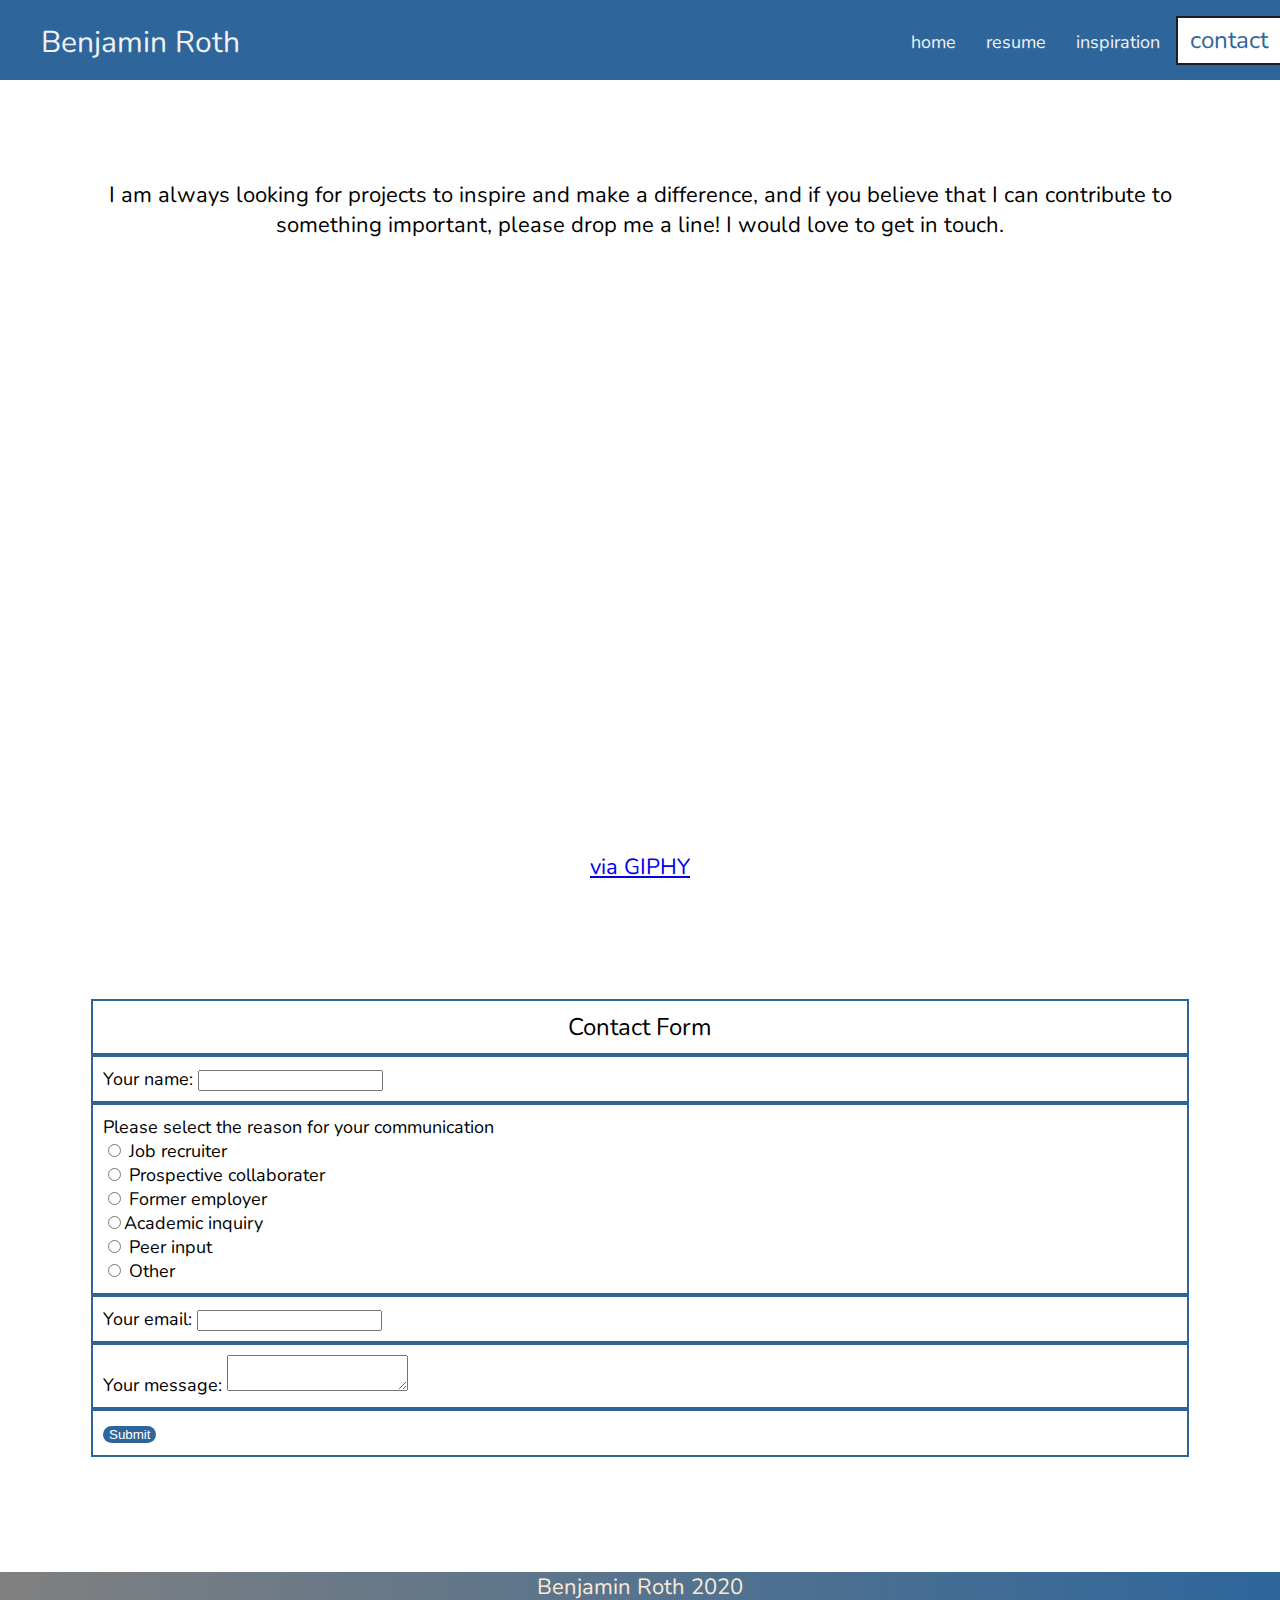
==== contact.html @ 8848e215 "Add files via upload" ====
<!DOCTYPE html>

<html lang="en">
<head>
    <meta charset="UTF-8">
    <meta name="viewport" content="width=device-width,initial-scale=1.0">
    <link rel="shortcut icon" href="images/favicon.jpg"/>
    <link href="https://fonts.googleapis.com/css?family=Nunito&display=swap" rel="stylesheet">
    <link rel="stylesheet" type="text/css" href="css/html5reset.css"/>
    <link rel="stylesheet" type="text/css" href="css/style.css"/>
    <title >Benjamin Roth Portfolio</title>
</head>
<body>
<div class="skip"><a href="#main">Skip to Main Content</a></div>
<header>
    <div id=headname>
        <p>Benjamin Roth</p>
    </div>
  <div id=navwrapper>
    <nav id="navigation" class="navigation">
      <a id="home_button" href = "index.html">home</a>
      <a id="resume_button" href = "resume.html">resume</a>
      <a id="inspiration_button" href = "inspiration.html">inspiration</a>
      <a id="contact_button" href = "contact.html" class="current">contact</a>
    </nav>
  </div>
</header>

<main id="maincontent">
  <div class="preform"> I am always looking for projects to inspire and make a difference, and if you believe that I can contribute to something important, please drop me a line! I would love to get in touch. </div>
  <iframe class="mailgif" src="https://giphy.com/embed/V6XBe0GQZSNO0" width="480" height="480" frameBorder="0" class="giphy-embed" allowFullScreen></iframe><p><a href="https://giphy.com/gifs/mail-V6XBe0GQZSNO0">via GIPHY</a></p>
<div class="formspree">

  <form id="form"
  action="https://formspree.io/mqklzjvy"
  method="POST"
  >
  <div>
  <legend id="legend">Contact Form</legend>
  </div>
  <div>
  <label>
    Your name:
    <input type="text" name="name">
  </label>
  </div>
  <div>
  Please select the reason for your communication<br>
  <input type="radio" name ="purpose" id = "job recruiter" value = "job"> <label for ="job recruiter">Job recruiter</label><br>

  <input type="radio" name ="purpose" id = "prospective collaborater" value  ="collab"> <label for ="prospective collaborater" >Prospective collaborater</label><br>

  <input type="radio" name ="purpose" id = "pig" value  ="labor exploiter"> <label for ="pig">Former employer</label><br>

  <input type="radio" name ="purpose" id = "academic inquiry" value  ="acad"><label for ="academic inquiry">Academic inquiry</label><br>

  <input type="radio" name ="purpose" id = "peer input" value  ="peer"> <label for ="peer input">Peer input</label><br>

  <input type="radio" name ="purpose" id = "other" value  ="other"> <label for ="other">Other</label><br>
 </div>
 <div>
  <label>
    Your email:
    <input type="text" name="_replyto">
  </label>
  </div>
  <div>
  <label>
    Your message:
    <textarea name="message"></textarea>
  </label>
 </div>
 <div>
  <button id="button" type="submit">Submit</button>
  </form>
</div>
</div>
</main>

<div class="footer">
  <footer>
  <a href="https://www.linkedin.com/in/benjamin-roth-9b855050/"><i title="linkedin logo" class="fab fa-linkedin"></i>Benjamin Roth 2020</a>
  </footer>
</div>

</body>
</html>
---- css/style.css ----
html{
scroll-behavior: smooth;
}




body{
font-family: Nunito;
font-size: 22px;
margin: 0;
padding: 0;
}



.skip a{
background: white;
left: 0;
padding: 6px;
-webkit-transition: top 1s ease-out;
transition: top 1s ease-out;
z-index: 1;
position: absolute;
top: -50px;
}

.skip a:focus{
top:0;
border: #17202A 2px;
}

header{
background-color: #2E669B;
display: flex;
justify-content: center;
align-items: center;
outline: 2px black;
position: center;
flex-direction: column;
height: 120px;
align-content: space-between;
}

header p{
justify-items: center;
color: #F2F3F4;
font-size: 24px;

}

nav{
background-color: #2E669B;
color: #F2F3F4;
position: relative;
}
nav li{
flex-direction: row;
}
nav a{
color: #F2F3F4;
text-decoration: none; 
padding: 8px;
font-size: 18px;
outline: 2px solid white;
}
.current{
color: #2e669b;
background: white;
outline: 2px solid #17202A;
font-size: 110%;
}
#home_button:hover, #home_button:focus{
    color: #2e669b;
    background: white;
}
#resume_button:hover, #resume_button:focus{
    color: #2e669b;
    background: white;
}
#inspiration_button:hover, #inspiration_button:focus{
    color: #2e669b;
    background: white;
}
#contact_button:hover, #contact_button:focus{
    color: #2e669b;
    background: white;
}
#home_button:focus{
    color: #2e669b;
    background: white;
}

main{
    display: flex;
    align-content: center;
    justify-content: center;
    padding: 40px;
}

main p{
    display: flex;
    text-align: center;
    justify-content: center;
    align-content: center;
}

#rsme{
    display:none;
    order: 1;
}


#download, button{
    order: 2; 
    background-color: #2e669b;
    border: none;
    color: white;
    text-align: center;
    text-decoration: none;
    font-size: 12;
    border-radius: 12px;
    position: relative;
    text-align: center;
}

#download:hover{
    background-color: #1d4162;
}

#download:active{
    background-color: #1d4162;
    box-shadow: 0 5px #666;
}

#maincontent{
    display: flex;
    flex-direction: column;
}

.gallery_container{
    margin: 0 auto;
    max-width: 1000px;
    padding: 1rem;
}

.responsive_image{
    max-width: 100%;
    image-orientation: from-image;
}

.gallery img{
    display: block;
    image-orientation: from-image;
}

.gallery{
    margin: 1rem;
    image-orientation: from-image;
}

.gallery:hover{
    transition: transform 0.8s;
    filter: grayscale(98%) opacity(10%);
    image-orientation: from-image;
}

.formspree{
    font-size: 16px;
    padding: 25px;
}

.formspree div{
    padding: 10px;
    border: 2px solid #2e669b;
    text-align: left;
}
.preform{
    text-align: center;
    padding: 10px;
    margin: 10px;
}
#legend{
    font-size: 24px;
    text-align: center;
}

#mobileresume{
    outline: 2px solid darkred;
    padding: 10px;
}

.desktop{
    display:none;
}

.tablet{
    display:none;
}

footer{
position: relative;
width: 100%;
bottom:0;
display: flex;
background: linear-gradient(to left, #2E669B, gray);
justify-content: center;
flex-direction: row-reverse;
}

footer a{
    color: antiquewhite;
    text-decoration: none;
}

.mailgif{
    align-self: center;
    
}
  
  .heading {
      text-align: center;
      font-size: 22px;
      letter-spacing: 1px;
      padding: 30px;
      color: #2E669B;
  }
  
  .gallery-image {
    padding: 20px;
    display: flex;
    flex-wrap: wrap;
    justify-content: center;
  }
  
  .gallery-image img {
    height: 250px;
    width: 350px;
    transform: scale(1.0);
    transition: transform 0.4s ease;
  }
  
  .img-box {
    box-sizing: content-box;
    margin: 10px;
    height: 250px;
    width: 350px;
    overflow: hidden;
    display: inline-block;
    color: white;
    position: relative;
    background-color: white;
  }
  
  .caption {
    position: absolute;
    bottom: 5px;
    left: 20px;
    opacity: 0.0;
    transition: transform 0.3s ease, opacity 0.3s ease;
  }
  
  .transparent-box {
    height: 250px;
    width: 350px;
    background-color:rgba(0, 0, 0, 0);
    position: absolute;
    top: 0;
    left: 0;
    transition: background-color 0.3s ease;
  }
  
  .img-box:hover img{ 
    transform: rotateY(180deg);
  }

  .img-box:focus img{
      transform: rotateY(180deg);
  }
  
  .img-box:hover .transparent-box {
    background-color:rgba(0, 0, 0, 0.8);
  }
  
  .img-box:hover .caption {
    transform: translateY(-20px);
    opacity: 1.0;
  }
  
  .img-box:hover {
    cursor: pointer;
  }
  
  .caption > p:nth-child(2) {
    font-size: 0.8em;
  }
  
  .opacity-low {
    opacity: 0.5;
  }

   #ram:focus{
       transform:translateY(180deg);
   }






@media screen and (prefers-reduced-motion: reduce){
html{
scroll-behavior: auto;
}

.skip a{
-webkit-transition: none;
transition: none;
}
}


@media all and (min-width: 550px){
    .gallery{
        width: calc(100% / 3);
    }

    .gallery_grid{
        display:flex;
        flex-wrap: wrap;
        flex-direction: row;
        justify-content: space-evenly;
    }

    nav a{
        padding: 10px 18px 10px 18px;
    }

@media all and (min-width: 800px){
header{
display: flex;
flex-direction: row-reverse;
justify-content: flex-start;
align-items: center;
position: relative;
height: 80px;
}

header p{
padding-right: 20px;
flex: 0 1 auto;
position: absolute;
flex-direction: row-reverse;
font-size: 30px;
top: -10%;
transform: translateX(-50%);
left: 150px;
}

main{
    padding-left: 1rem;
    padding-right: 1rem;
}
main p{
    text-align: center;
    padding-top: 50px;
    padding-left: 100px;
    padding-right: 100px;
    padding-bottom: 20px;
}
#rsme{
    display: flex;
}
#mobileresume{
    display:none;
}

.gallery_grid{
    display:flex;
    flex-wrap: wrap;
    flex-direction: row;
    justify-content: space-evenly;
}

.gallery{
    width: calc(100% / 4);
}

nav li{
align-self: flex-end;
}
nav a{
align-self: flex-end;
padding: 6px 12px 6px 12px;
outline: none;
}

#download{
    display:none;
}

.formspree{
    font-size: 18px;
    margin: 50px;
}

.preform{
    text-align: center;
    padding: 50px;
    margin: 10px;
}

}
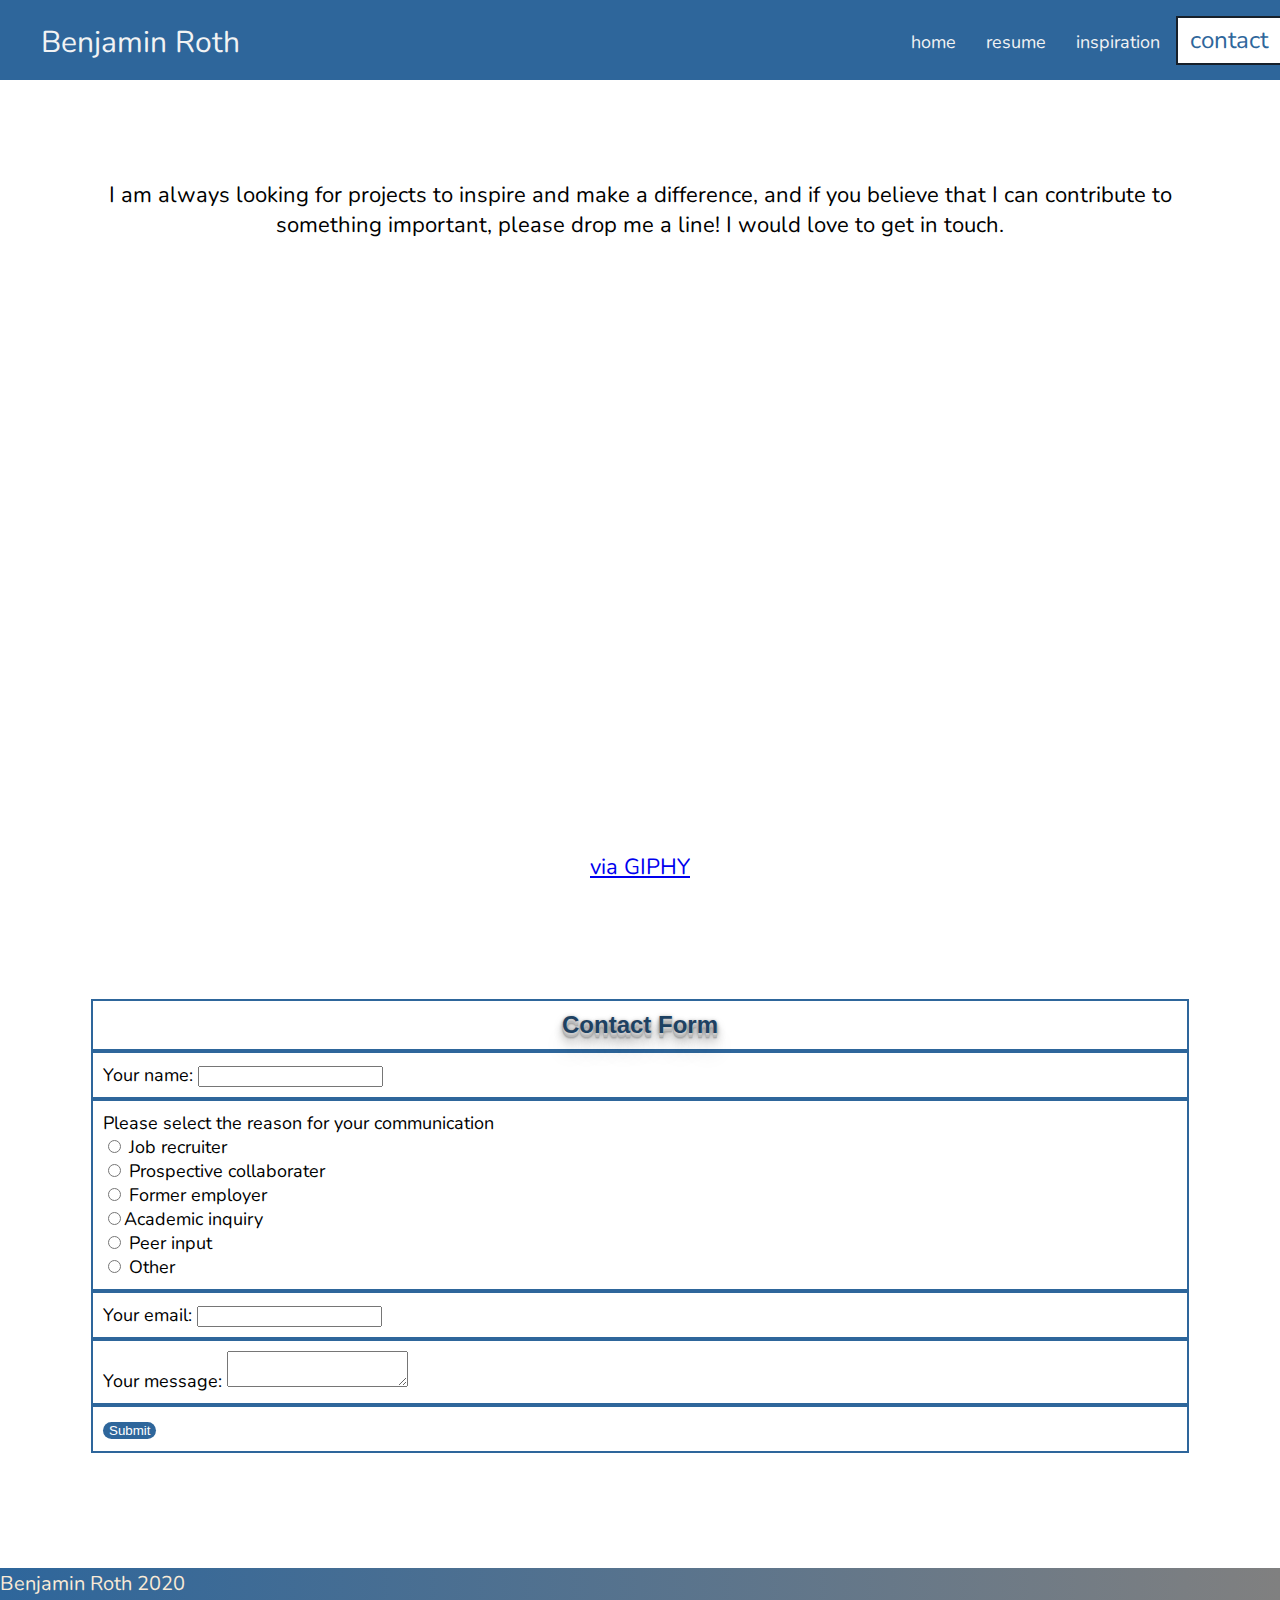
==== commit 5e054a6c: "Add files via upload" ====
--- a/contact.html
+++ b/contact.html
@@ -2,6 +2,16 @@
 
 <html lang="en">
 <head>
+  <!-- Global site tag (gtag.js) - Google Analytics -->
+<script async src="https://www.googletagmanager.com/gtag/js?id=UA-160610876-1"></script>
+<script>
+  window.dataLayer = window.dataLayer || [];
+  function gtag(){dataLayer.push(arguments);}
+  gtag('js', new Date());
+
+  gtag('config', 'UA-160610876-1');
+</script>
+<script type="text/javascript" src="https://platform-api.sharethis.com/js/sharethis.js#property=5e6c3aa7d51fbf0012cdae7d&product=inline-share-buttons" async="async"> </script>
     <meta charset="UTF-8">
     <meta name="viewport" content="width=device-width,initial-scale=1.0">
     <link rel="shortcut icon" href="images/favicon.jpg"/>
@@ -27,6 +37,7 @@
 </header>
 
 <main id="maincontent">
+
   <div class="preform"> I am always looking for projects to inspire and make a difference, and if you believe that I can contribute to something important, please drop me a line! I would love to get in touch. </div>
   <iframe class="mailgif" src="https://giphy.com/embed/V6XBe0GQZSNO0" width="480" height="480" frameBorder="0" class="giphy-embed" allowFullScreen></iframe><p><a href="https://giphy.com/gifs/mail-V6XBe0GQZSNO0">via GIPHY</a></p>
 <div class="formspree">
@@ -81,6 +92,7 @@
   <footer>
   <a href="https://www.linkedin.com/in/benjamin-roth-9b855050/"><i title="linkedin logo" class="fab fa-linkedin"></i>Benjamin Roth 2020</a>
   </footer>
+  <div class="sharethis-inline-follow-buttons"></div>
 </div>
 
 </body>
--- a/css/style.css
+++ b/css/style.css
@@ -183,6 +183,22 @@
 #legend{
     font-size: 24px;
     text-align: center;
+    color: #1d4162;
+  font-weight: bold;
+  font-family: Helvetica;
+  text-shadow: 
+    0 1px 0 #ccc, 
+    0 2px 0 #c9c9c9, 
+    0 3px 0 #bbb, 
+    0 4px 0 #b9b9b9, 
+    0 5px 0 #aaa, 
+    0 6px 1px rgba(0,0,0,.1), 
+    0 0 5px rgba(0,0,0,.1), 
+    0 1px 3px rgba(0,0,0,.3), 
+    0 3px 5px rgba(0,0,0,.2), 
+    0 5px 10px rgba(0,0,0,.25), 
+    0 10px 10px rgba(0,0,0,.2), 
+    0 20px 20px rgba(0,0,0,.15);
 }
 
 #mobileresume{
@@ -198,20 +214,25 @@
     display:none;
 }
 
-footer{
+.footer{
 position: relative;
 width: 100%;
+height: 50px;
 bottom:0;
-display: flex;
-background: linear-gradient(to left, #2E669B, gray);
-justify-content: center;
-flex-direction: row-reverse;
-}
-
-footer a{
+display: grid;
+background: linear-gradient(to left, gray, #2E669B);
+grid-template-columns: auto 250px auto;
+}
+
+.footer a{
     color: antiquewhite;
     text-decoration: none;
-}
+    grid-column: 2;
+    font-size: 16px;
+    text-align: center;
+    text-justify: center;
+}
+
 
 .mailgif{
     align-self: center;
@@ -317,6 +338,20 @@
 -webkit-transition: none;
 transition: none;
 }
+.img-box:hover .caption {
+    transform: none;
+  }
+  .img-box:hover img{ 
+    transform: none;
+  }
+
+  .img-box:focus img{
+      transform: none;
+  }
+  .mailgif{
+    display:none;
+    
+}
 }
 
 
@@ -409,5 +444,11 @@
     padding: 50px;
     margin: 10px;
 }
-
-}+.footer a{
+    color: antiquewhite;
+    text-decoration: none;
+    grid-column: 2;
+    font-size: 20px;
+    text-align: center;
+    text-justify: center;
+}
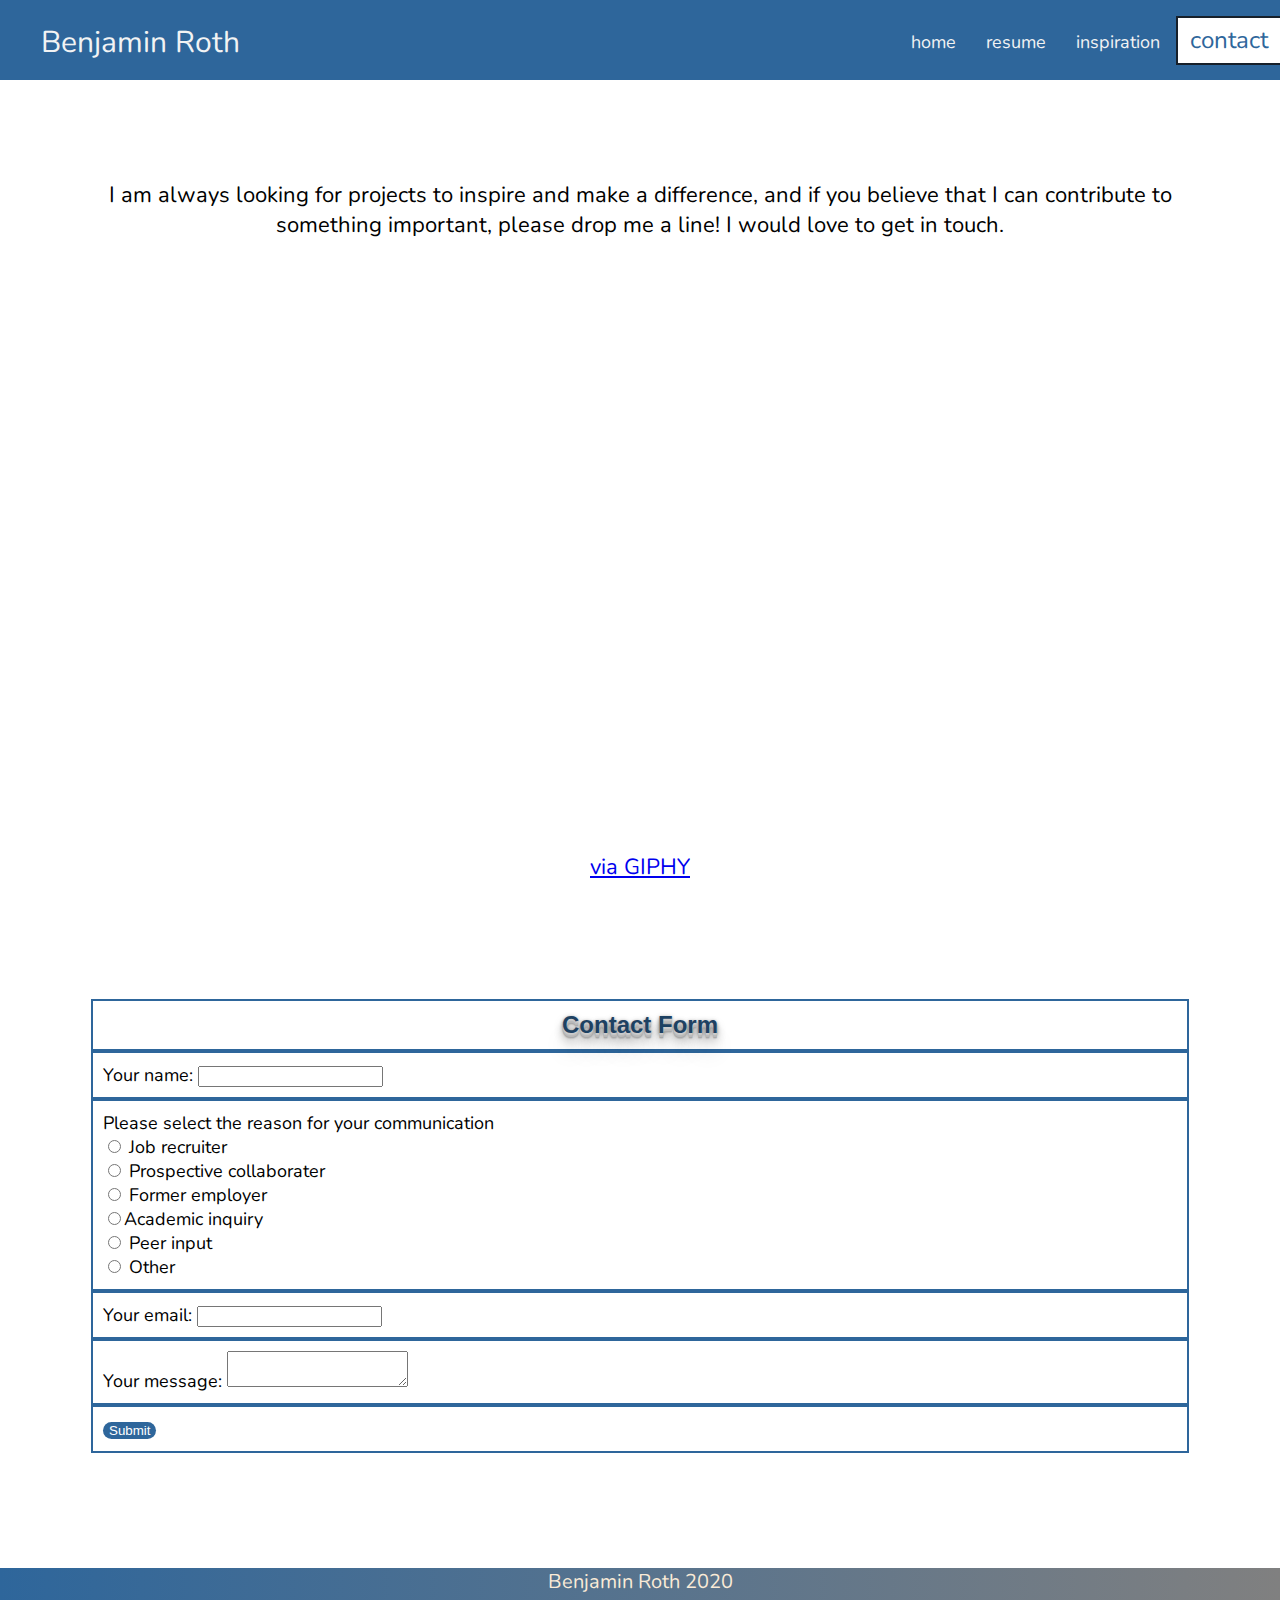
==== commit 72a3b188: "Add files via upload" ====
--- a/contact.html
+++ b/contact.html
@@ -89,9 +89,7 @@
 </main>
 
 <div class="footer">
-  <footer>
   <a href="https://www.linkedin.com/in/benjamin-roth-9b855050/"><i title="linkedin logo" class="fab fa-linkedin"></i>Benjamin Roth 2020</a>
-  </footer>
   <div class="sharethis-inline-follow-buttons"></div>
 </div>
 
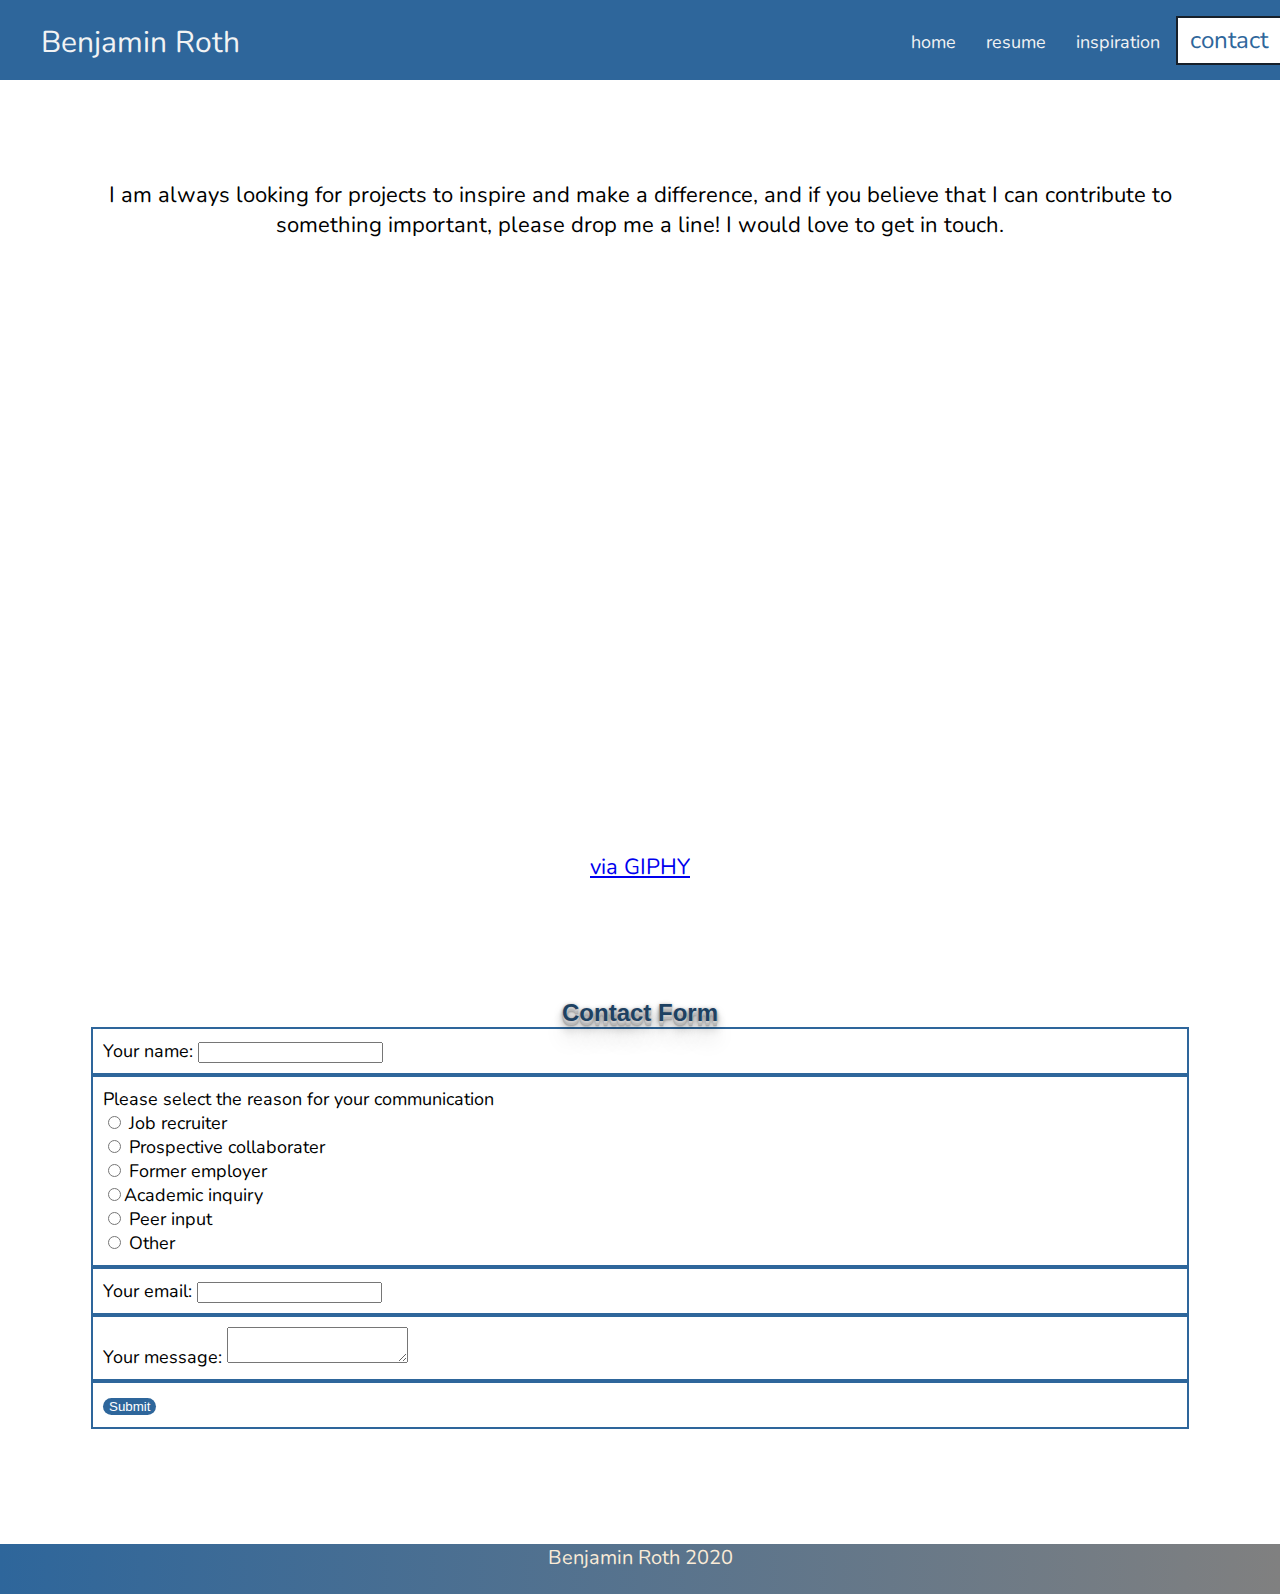
==== commit cdd12b5c: "Add files via upload" ====
--- a/contact.html
+++ b/contact.html
@@ -39,33 +39,33 @@
 <main id="maincontent">
 
   <div class="preform"> I am always looking for projects to inspire and make a difference, and if you believe that I can contribute to something important, please drop me a line! I would love to get in touch. </div>
-  <iframe class="mailgif" src="https://giphy.com/embed/V6XBe0GQZSNO0" width="480" height="480" frameBorder="0" class="giphy-embed" allowFullScreen></iframe><p><a href="https://giphy.com/gifs/mail-V6XBe0GQZSNO0">via GIPHY</a></p>
+  <iframe id="mailgif" title="Mail Gif" src="https://giphy.com/embed/V6XBe0GQZSNO0" width="480" height="480" frameBorder="0" class="giphy-embed" allowFullScreen></iframe><p><a href="https://giphy.com/gifs/mail-V6XBe0GQZSNO0">via GIPHY</a></p>
 <div class="formspree">
 
   <form id="form"
   action="https://formspree.io/mqklzjvy"
   method="POST"
   >
-  <div>
+
   <legend id="legend">Contact Form</legend>
-  </div>
+
   <div>
   <label>
     Your name:
-    <input type="text" name="name">
+    <input id="main" type="text" name="name">
   </label>
   </div>
   <div>
   Please select the reason for your communication<br>
-  <input type="radio" name ="purpose" id = "job recruiter" value = "job"> <label for ="job recruiter">Job recruiter</label><br>
+  <input type="radio" name ="purpose" id = "job-recruiter" value = "job"> <label for ="job-recruiter">Job recruiter</label><br>
 
-  <input type="radio" name ="purpose" id = "prospective collaborater" value  ="collab"> <label for ="prospective collaborater" >Prospective collaborater</label><br>
+  <input type="radio" name ="purpose" id = "prospective-collaborater" value  ="collab"> <label for ="prospective-collaborater" >Prospective collaborater</label><br>
 
   <input type="radio" name ="purpose" id = "pig" value  ="labor exploiter"> <label for ="pig">Former employer</label><br>
 
-  <input type="radio" name ="purpose" id = "academic inquiry" value  ="acad"><label for ="academic inquiry">Academic inquiry</label><br>
+  <input type="radio" name ="purpose" id = "academic-inquiry" value  ="acad"><label for ="academic-inquiry">Academic inquiry</label><br>
 
-  <input type="radio" name ="purpose" id = "peer input" value  ="peer"> <label for ="peer input">Peer input</label><br>
+  <input type="radio" name ="purpose" id = "peer-input" value  ="peer"> <label for ="peer-input">Peer input</label><br>
 
   <input type="radio" name ="purpose" id = "other" value  ="other"> <label for ="other">Other</label><br>
  </div>
@@ -83,15 +83,16 @@
  </div>
  <div>
   <button id="button" type="submit">Submit</button>
-  </form>
 </div>
 </div>
+</form>
 </main>
 
+
 <div class="footer">
-  <a href="https://www.linkedin.com/in/benjamin-roth-9b855050/"><i title="linkedin logo" class="fab fa-linkedin"></i>Benjamin Roth 2020</a>
-  <div class="sharethis-inline-follow-buttons"></div>
-</div>
+    <a href="https://www.linkedin.com/in/benjamin-roth-9b855050/"><i title="linkedin logo" class="fab fa-linkedin"></i>Benjamin Roth 2020</a>
+    <div class="sharethis-inline-follow-buttons"></div>
+  </div>
 
 </body>
 </html>--- a/css/style.css
+++ b/css/style.css
@@ -206,6 +206,10 @@
     padding: 10px;
 }
 
+#mobile{
+    height: 2000px;
+}
+
 .desktop{
     display:none;
 }
@@ -370,6 +374,10 @@
     nav a{
         padding: 10px 18px 10px 18px;
     }
+    #mobile{
+        height: 1800px;
+    }
+}    
 
 @media all and (min-width: 800px){
 header{
@@ -409,6 +417,9 @@
 #mobileresume{
     display:none;
 }
+#mobile{
+    height: 1600px;
+}
 
 .gallery_grid{
     display:flex;
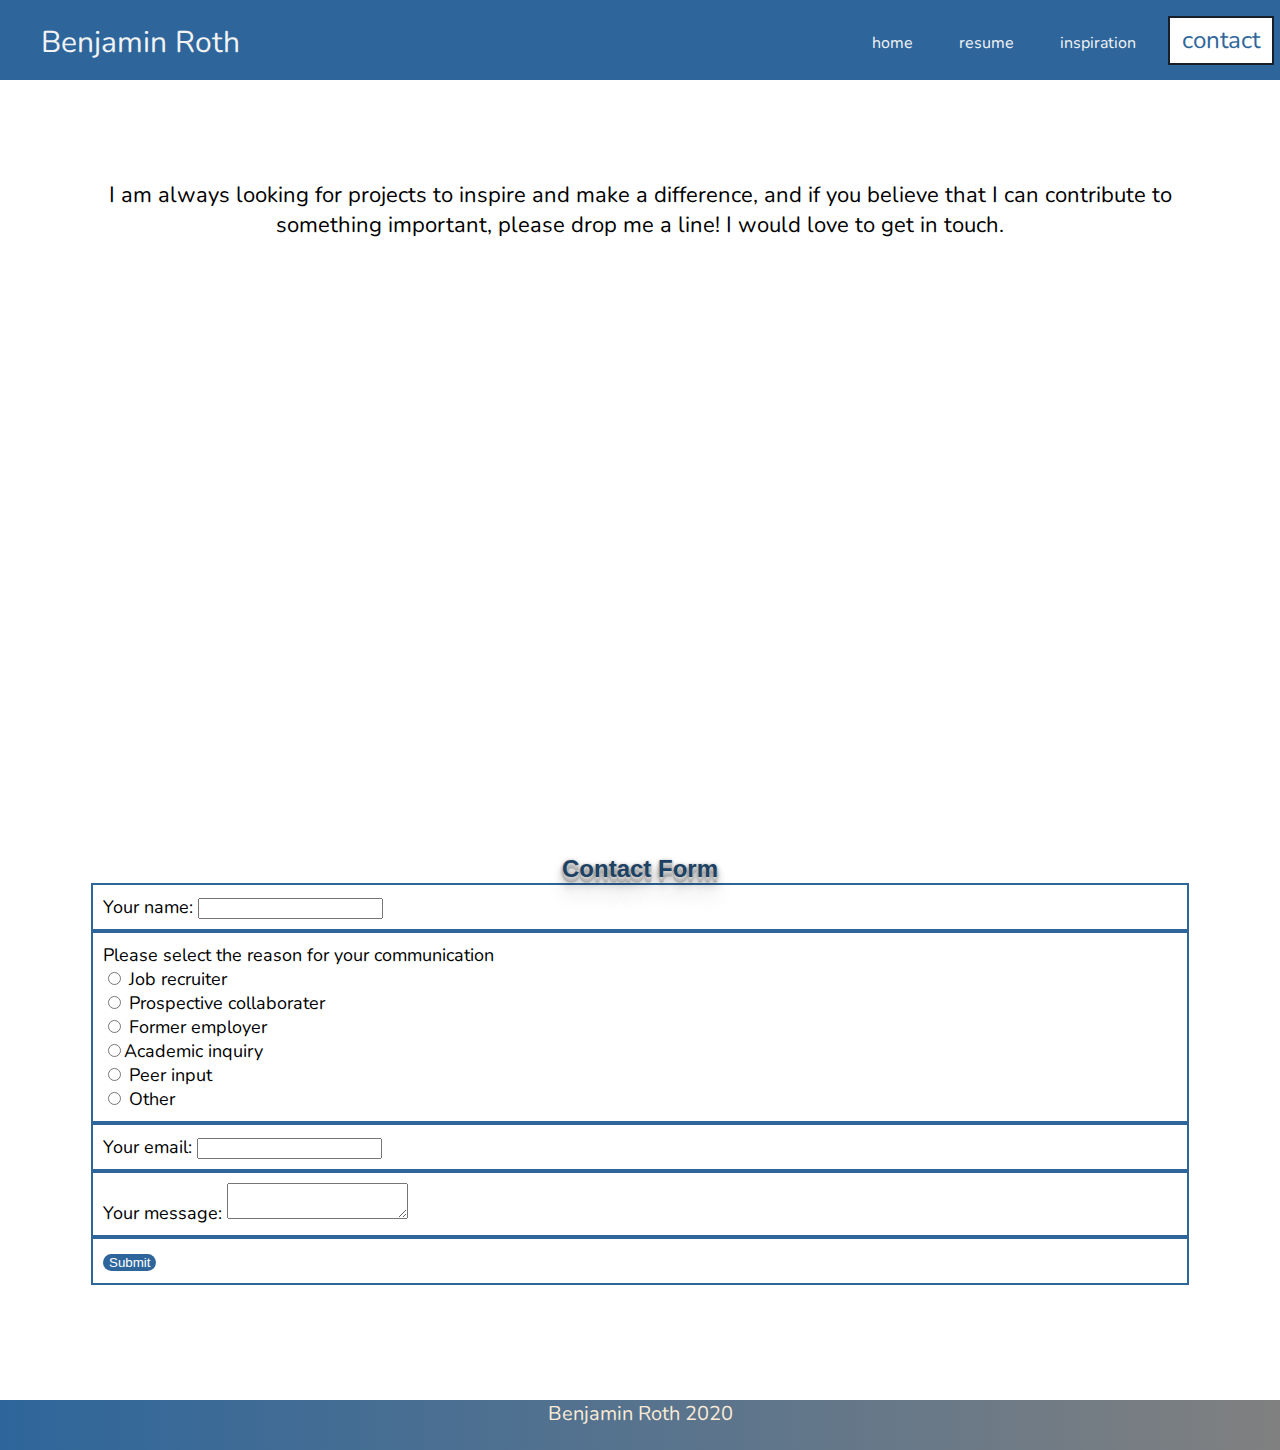
==== commit f4e3deee: "Add files via upload" ====
--- a/contact.html
+++ b/contact.html
@@ -39,14 +39,14 @@
 <main id="maincontent">
 
   <div class="preform"> I am always looking for projects to inspire and make a difference, and if you believe that I can contribute to something important, please drop me a line! I would love to get in touch. </div>
-  <iframe id="mailgif" title="Mail Gif" src="https://giphy.com/embed/V6XBe0GQZSNO0" width="480" height="480" frameBorder="0" class="giphy-embed" allowFullScreen></iframe><p><a href="https://giphy.com/gifs/mail-V6XBe0GQZSNO0">via GIPHY</a></p>
+  <iframe id="mailgif" title="Mail Gif" src="https://giphy.com/embed/V6XBe0GQZSNO0" width="480" height="480" frameBorder="0" class="giphy-embed" allowFullScreen></iframe> <!--embedded gif directly from GIPHY-->
 <div class="formspree">
 
   <form id="form"
   action="https://formspree.io/mqklzjvy"
   method="POST"
   >
-
+<!--formspree used for contact form-->
   <legend id="legend">Contact Form</legend>
 
   <div>
@@ -58,15 +58,10 @@
   <div>
   Please select the reason for your communication<br>
   <input type="radio" name ="purpose" id = "job-recruiter" value = "job"> <label for ="job-recruiter">Job recruiter</label><br>
-
   <input type="radio" name ="purpose" id = "prospective-collaborater" value  ="collab"> <label for ="prospective-collaborater" >Prospective collaborater</label><br>
-
   <input type="radio" name ="purpose" id = "pig" value  ="labor exploiter"> <label for ="pig">Former employer</label><br>
-
   <input type="radio" name ="purpose" id = "academic-inquiry" value  ="acad"><label for ="academic-inquiry">Academic inquiry</label><br>
-
   <input type="radio" name ="purpose" id = "peer-input" value  ="peer"> <label for ="peer-input">Peer input</label><br>
-
   <input type="radio" name ="purpose" id = "other" value  ="other"> <label for ="other">Other</label><br>
  </div>
  <div>
--- a/css/style.css
+++ b/css/style.css
@@ -6,7 +6,7 @@
 
 
 body{
-font-family: Nunito;
+font-family: Nunito; /*google fonts*/
 font-size: 22px;
 margin: 0;
 padding: 0;
@@ -54,14 +54,12 @@
 color: #F2F3F4;
 position: relative;
 }
-nav li{
-flex-direction: row;
-}
+
 nav a{
 color: #F2F3F4;
 text-decoration: none; 
-padding: 8px;
-font-size: 18px;
+padding: 20px;
+font-size: 16px;
 outline: 2px solid white;
 }
 .current{
@@ -128,7 +126,7 @@
     background-color: #1d4162;
 }
 
-#download:active{
+#download:active{ /* used from w3schools */
     background-color: #1d4162;
     box-shadow: 0 5px #666;
 }
@@ -180,7 +178,7 @@
     padding: 10px;
     margin: 10px;
 }
-#legend{
+#legend{ /* design taken from site provided in instructions, animation adapted from w3schools */
     font-size: 24px;
     text-align: center;
     color: #1d4162;
@@ -199,14 +197,27 @@
     0 5px 10px rgba(0,0,0,.25), 
     0 10px 10px rgba(0,0,0,.2), 
     0 20px 20px rgba(0,0,0,.15);
-}
+    transform: translateY(360deg);
+    transition-duration: 2;
+    text-align: center;
+    animation-name: spin;
+    animation-timing-function: linear;
+    animation-iteration-count: 1;
+    animation-duration: 2s;
+  }
+  @keyframes spin {
+    from { transform: rotateY(0deg); }
+    to { transform: rotateY(-360deg); }
+  }
+
+
 
 #mobileresume{
-    outline: 2px solid darkred;
+    outline: 2px solid red;
     padding: 10px;
 }
 
-#mobile{
+.mobile{ /*powr plugins*/
     height: 2000px;
 }
 
@@ -238,12 +249,12 @@
 }
 
 
-.mailgif{
+#mailgif{ /*giphy*/
     align-self: center;
-    
-}
-  
-  .heading {
+    display:none;
+}
+  
+  .heading { /*flipcard borrowed from w3schools*/
       text-align: center;
       font-size: 22px;
       letter-spacing: 1px;
@@ -352,14 +363,19 @@
   .img-box:focus img{
       transform: none;
   }
-  .mailgif{
+  #mailgif{
     display:none;
     
 }
-}
-
-
-@media all and (min-width: 550px){
+#legend{
+    transform: none;
+    transition-duration: 0s;
+    animation-name: none;
+}
+}
+
+
+@media all and (min-width: 600px){
     .gallery{
         width: calc(100% / 3);
     }
@@ -373,8 +389,10 @@
 
     nav a{
         padding: 10px 18px 10px 18px;
+        margin: 20px;
     }
-    #mobile{
+
+    .mobile{
         height: 1800px;
     }
 }    
@@ -417,7 +435,7 @@
 #mobileresume{
     display:none;
 }
-#mobile{
+.mobile{
     height: 1600px;
 }
 
@@ -439,6 +457,7 @@
 align-self: flex-end;
 padding: 6px 12px 6px 12px;
 outline: none;
+margin: 8px;
 }
 
 #download{
@@ -463,3 +482,7 @@
     text-align: center;
     text-justify: center;
 }
+#mailgif{
+    display:block;
+    
+}